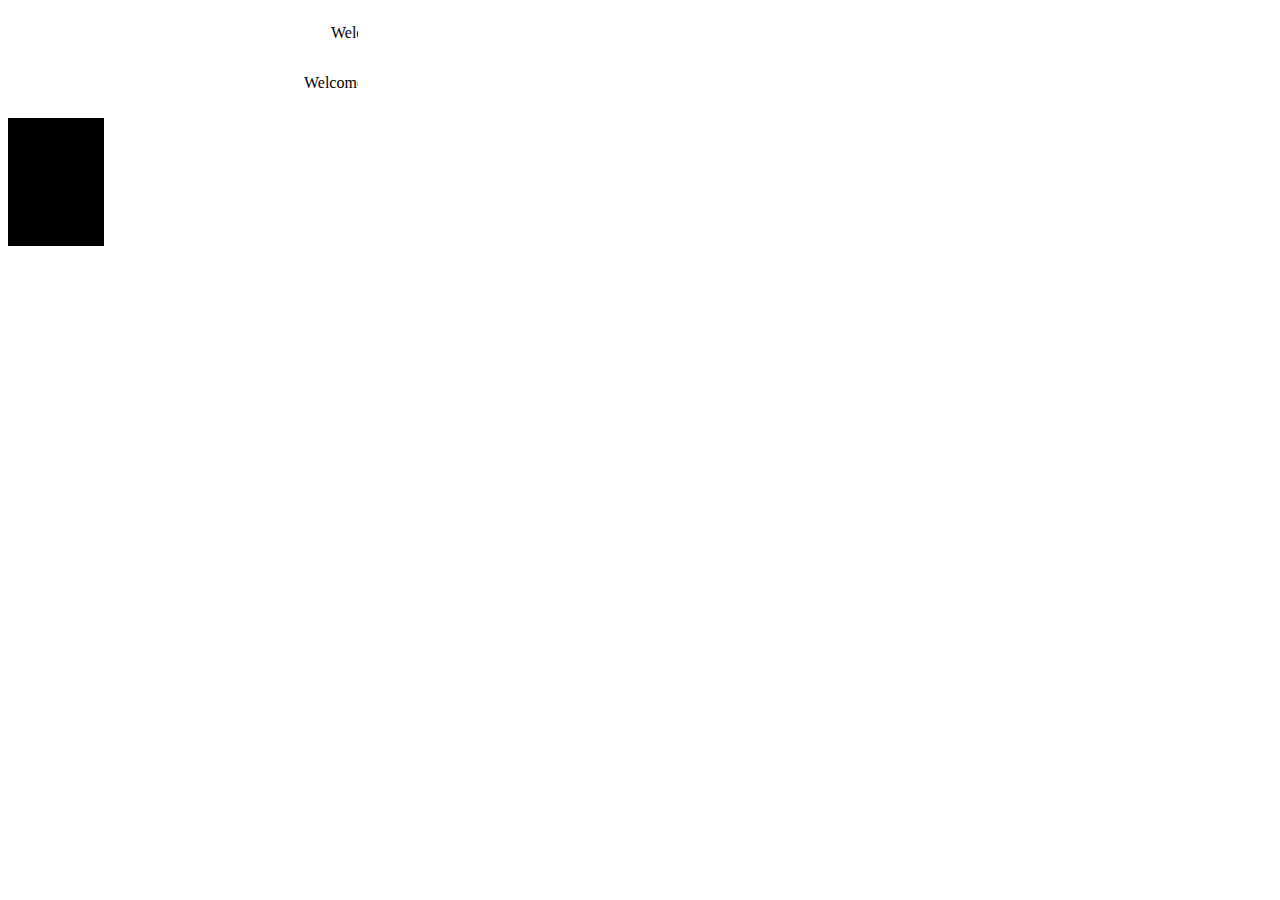
==== DisplayControlPage/index.html @ 0e6410e5 "LED Display Controller initial commit" ====
<!DOCTYPE html>
<html>
<head>
<meta http-equiv="Content-Type" content="text/html; charset=utf-8" />
<meta name="viewport" content="width=device-width, initial-scale=1.0, maximum-scale=1.0, user-scalable=0" />
<script src="js/jquery-1.7.2.min.js" type="text/javascript"></script>
<script src="js/marquee.js" type="text/javascript"></script>
<title>Smithsonian LED Control</title>

<script type="text/javascript">
    <!--
    $(function () {
		$('div.ticker marquee').marquee();
	});
</script>
<style>
.video {
	margin-top:10px;
}
</style>
</head>

<body>
<div class="ticker">
	<marquee behavior="scroll" direction="left" scrollamount="1" width="350"><p>Welcome to the College of Design Smithsonian Demo!</p></marquee>
	<marquee behavior="scroll" direction="left" scrollamount="2" width="350"><p>Welcome to the College of Design Smithsonian Demo!</p></marquee>
</div>
<div id="video" class="video">
	<video id="vidcontent" width="96" height="128">
	  <source src="assets/whoosh1sec.mov" type="video/mp4" />
	</video>
</div>
<script type="text/javascript">
a=document.getElementById("vidcontent");
function playVideo()
{ 
	a.controls=false;
	a.autoplay=true;
	a.load();
}
playVideo();

//add ajax timer script to check if there's a new message, get it and pull it down.
</script>
</body>
</html>
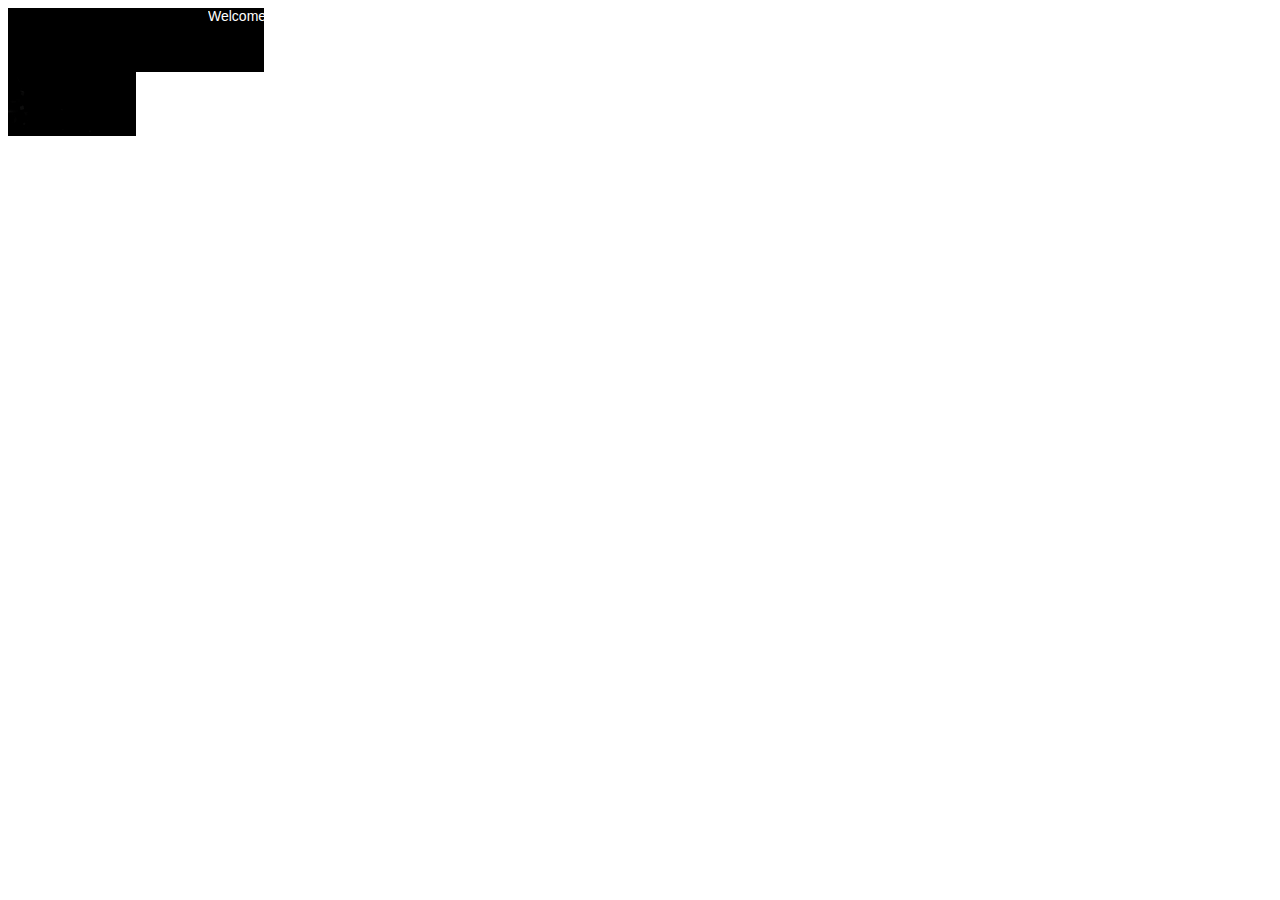
==== commit a2864886: "latest and greatest" ====
--- a/DisplayControlPage/index.html
+++ b/DisplayControlPage/index.html
@@ -1,46 +1,84 @@
-<!DOCTYPE html>
-<html>
-<head>
-<meta http-equiv="Content-Type" content="text/html; charset=utf-8" />
-<meta name="viewport" content="width=device-width, initial-scale=1.0, maximum-scale=1.0, user-scalable=0" />
-<script src="js/jquery-1.7.2.min.js" type="text/javascript"></script>
-<script src="js/marquee.js" type="text/javascript"></script>
-<title>Smithsonian LED Control</title>
-
-<script type="text/javascript">
-    <!--
-    $(function () {
-		$('div.ticker marquee').marquee();
-	});
-</script>
-<style>
-.video {
-	margin-top:10px;
-}
-</style>
-</head>
-
-<body>
-<div class="ticker">
-	<marquee behavior="scroll" direction="left" scrollamount="1" width="350"><p>Welcome to the College of Design Smithsonian Demo!</p></marquee>
-	<marquee behavior="scroll" direction="left" scrollamount="2" width="350"><p>Welcome to the College of Design Smithsonian Demo!</p></marquee>
-</div>
-<div id="video" class="video">
-	<video id="vidcontent" width="96" height="128">
-	  <source src="assets/whoosh1sec.mov" type="video/mp4" />
-	</video>
-</div>
-<script type="text/javascript">
-a=document.getElementById("vidcontent");
-function playVideo()
-{ 
-	a.controls=false;
-	a.autoplay=true;
-	a.load();
-}
-playVideo();
-
-//add ajax timer script to check if there's a new message, get it and pull it down.
-</script>
-</body>
+<!DOCTYPE html>
+<html>
+<head>
+<meta http-equiv="Content-Type" content="text/html; charset=utf-8" />
+<meta name="viewport" content="width=device-width, initial-scale=1.0, maximum-scale=1.0, user-scalable=0" />
+<script src="js/jquery-1.7.2.min.js" type="text/javascript"></script>
+<script src="js/marquee.js" type="text/javascript"></script>
+<title>Smithsonian LED Control</title>
+<style>
+.video {
+	margin-top:10px;
+}
+p {
+	padding: 0px;
+	margin-left:0px;
+	margin-right:0px;
+	margin-top:0px;
+	padding-bottom:2px;
+	height: 14px;
+	font-size:14px;
+	font-family:Arial,Helvetica,sans-serif;
+}
+marquee {
+	padding: 0px;
+	margin: 0px;
+}
+.ticker {
+	height:16px;
+	width:256px;
+	background-color:#000000;
+	color:#FFFFFF;
+	display:block;
+	overflow:hidden;
+	margin:0px;
+	padding:0px;
+}
+</style>
+</head>
+
+<body>
+<div class="ticker">
+<marquee id="s1" behavior="scroll" scrollamount="2" direction="left"><p id="t1">Welcome to the College of Design Smithsonian Demo!&nbsp;&nbsp;&nbsp;&nbsp;&nbsp;&nbsp;&nbsp;&nbsp;&nbsp;&nbsp;&nbsp;&nbsp;&nbsp;&nbsp;&nbsp;&nbsp;&nbsp;&nbsp;&nbsp;&nbsp;&nbsp;&nbsp;&nbsp;&nbsp;&nbsp;&nbsp;&nbsp;&nbsp;&nbsp;&nbsp;</p></marquee>
+</div>
+<div class="ticker">
+<marquee id="s2" behavior="scroll" scrollamount="2" direction="left"><p id="t2">Welcome to the College of Design Smithsonian Demo!</p></marquee>
+</div>
+<div class="ticker">
+<marquee id="s3" behavior="scroll" scrollamount="2" direction="left"><p id="t3">Welcome to the College of Design Smithsonian Demo!</p></marquee>
+</div>
+<div class="ticker">
+<marquee id="s4" behavior="scroll" scrollamount="2" direction="left"><p id="t4">Welcome to the College of Design Smithsonian Demo!</p></marquee>
+</div>
+<div id="video" class="video" style="margin-top:0px">
+	<video id="vidcontent"><!--width="96" height="128">-->
+	  <source src="assets/beammeupwhoosh_h264mp4.mp4" type="video/mp4" />
+	</video>
+	<!--<video id="vidcontent2" width="128" height="64">
+	  <source src="assets/beammeupwhoosh.mp4" type="video/mp4" />
+	  Unsupported for some reason
+	</video>-->
+</div>
+<script type="text/javascript">
+$('#s1').hide();
+$('#s2').hide();
+$('#s3').hide();
+$('#s4').hide();
+a=document.getElementById("vidcontent");
+function playVideo()
+{ 
+	a.controls=false;
+	a.autoplay=true;
+	a.load();
+}
+playVideo();
+
+$('#s1').show().marquee();
+setTimeout("$('#s2').show().marquee()",5000);
+setTimeout("$('#s3').show().marquee()",10000);
+setTimeout("$('#s4').show().marquee()",15000);
+
+//add ajax timer script to check if there's a new message, get it and pull it down.
+</script>
+</body>
 </html>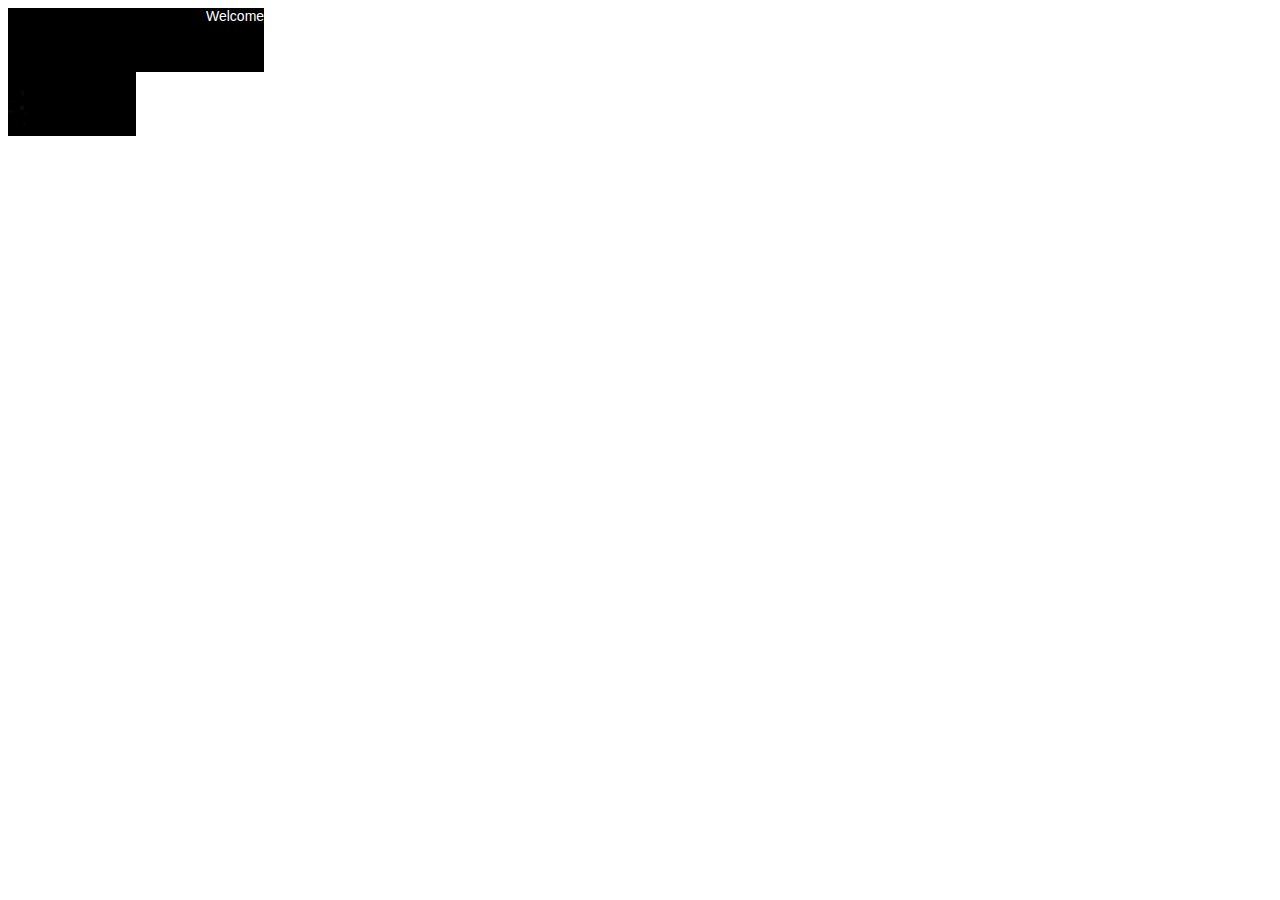
==== commit 711b7a9c: "all" ====
--- a/DisplayControlPage/index.html
+++ b/DisplayControlPage/index.html
@@ -1,84 +1,84 @@
-<!DOCTYPE html>
-<html>
-<head>
-<meta http-equiv="Content-Type" content="text/html; charset=utf-8" />
-<meta name="viewport" content="width=device-width, initial-scale=1.0, maximum-scale=1.0, user-scalable=0" />
-<script src="js/jquery-1.7.2.min.js" type="text/javascript"></script>
-<script src="js/marquee.js" type="text/javascript"></script>
-<title>Smithsonian LED Control</title>
-<style>
-.video {
-	margin-top:10px;
-}
-p {
-	padding: 0px;
-	margin-left:0px;
-	margin-right:0px;
-	margin-top:0px;
-	padding-bottom:2px;
-	height: 14px;
-	font-size:14px;
-	font-family:Arial,Helvetica,sans-serif;
-}
-marquee {
-	padding: 0px;
-	margin: 0px;
-}
-.ticker {
-	height:16px;
-	width:256px;
-	background-color:#000000;
-	color:#FFFFFF;
-	display:block;
-	overflow:hidden;
-	margin:0px;
-	padding:0px;
-}
-</style>
-</head>
-
-<body>
-<div class="ticker">
-<marquee id="s1" behavior="scroll" scrollamount="2" direction="left"><p id="t1">Welcome to the College of Design Smithsonian Demo!&nbsp;&nbsp;&nbsp;&nbsp;&nbsp;&nbsp;&nbsp;&nbsp;&nbsp;&nbsp;&nbsp;&nbsp;&nbsp;&nbsp;&nbsp;&nbsp;&nbsp;&nbsp;&nbsp;&nbsp;&nbsp;&nbsp;&nbsp;&nbsp;&nbsp;&nbsp;&nbsp;&nbsp;&nbsp;&nbsp;</p></marquee>
-</div>
-<div class="ticker">
-<marquee id="s2" behavior="scroll" scrollamount="2" direction="left"><p id="t2">Welcome to the College of Design Smithsonian Demo!</p></marquee>
-</div>
-<div class="ticker">
-<marquee id="s3" behavior="scroll" scrollamount="2" direction="left"><p id="t3">Welcome to the College of Design Smithsonian Demo!</p></marquee>
-</div>
-<div class="ticker">
-<marquee id="s4" behavior="scroll" scrollamount="2" direction="left"><p id="t4">Welcome to the College of Design Smithsonian Demo!</p></marquee>
-</div>
-<div id="video" class="video" style="margin-top:0px">
-	<video id="vidcontent"><!--width="96" height="128">-->
-	  <source src="assets/beammeupwhoosh_h264mp4.mp4" type="video/mp4" />
-	</video>
-	<!--<video id="vidcontent2" width="128" height="64">
-	  <source src="assets/beammeupwhoosh.mp4" type="video/mp4" />
-	  Unsupported for some reason
-	</video>-->
-</div>
-<script type="text/javascript">
-$('#s1').hide();
-$('#s2').hide();
-$('#s3').hide();
-$('#s4').hide();
-a=document.getElementById("vidcontent");
-function playVideo()
-{ 
-	a.controls=false;
-	a.autoplay=true;
-	a.load();
-}
-playVideo();
-
-$('#s1').show().marquee();
-setTimeout("$('#s2').show().marquee()",5000);
-setTimeout("$('#s3').show().marquee()",10000);
-setTimeout("$('#s4').show().marquee()",15000);
-
-//add ajax timer script to check if there's a new message, get it and pull it down.
-</script>
-</body>
+<!DOCTYPE html>
+<html>
+<head>
+<meta http-equiv="Content-Type" content="text/html; charset=utf-8" />
+<meta name="viewport" content="width=device-width, initial-scale=1.0, maximum-scale=1.0, user-scalable=0" />
+<script src="js/jquery-1.7.2.min.js" type="text/javascript"></script>
+<script src="js/marquee.js" type="text/javascript"></script>
+<title>Smithsonian LED Control</title>
+<style>
+.video {
+	margin-top:10px;
+}
+p {
+	padding: 0px;
+	margin-left:0px;
+	margin-right:0px;
+	margin-top:0px;
+	padding-bottom:2px;
+	height: 14px;
+	font-size:14px;
+	font-family:Arial,Helvetica,sans-serif;
+}
+marquee {
+	padding: 0px;
+	margin: 0px;
+}
+.ticker {
+	height:16px;
+	width:256px;
+	background-color:#000000;
+	color:#FFFFFF;
+	display:block;
+	overflow:hidden;
+	margin:0px;
+	padding:0px;
+}
+</style>
+</head>
+
+<body>
+<div class="ticker">
+<marquee id="s1" behavior="scroll" scrollamount="2" direction="left"><p id="t1">Welcome to the College of Design Smithsonian Demo!&nbsp;&nbsp;&nbsp;&nbsp;&nbsp;&nbsp;&nbsp;&nbsp;&nbsp;&nbsp;&nbsp;&nbsp;&nbsp;&nbsp;&nbsp;&nbsp;&nbsp;&nbsp;&nbsp;&nbsp;&nbsp;&nbsp;&nbsp;&nbsp;&nbsp;&nbsp;&nbsp;&nbsp;&nbsp;&nbsp;</p></marquee>
+</div>
+<div class="ticker">
+<marquee id="s2" behavior="scroll" scrollamount="2" direction="left"><p id="t2">Welcome to the College of Design Smithsonian Demo!</p></marquee>
+</div>
+<div class="ticker">
+<marquee id="s3" behavior="scroll" scrollamount="2" direction="left"><p id="t3">Welcome to the College of Design Smithsonian Demo!</p></marquee>
+</div>
+<div class="ticker">
+<marquee id="s4" behavior="scroll" scrollamount="2" direction="left"><p id="t4">Welcome to the College of Design Smithsonian Demo!</p></marquee>
+</div>
+<div id="video" class="video" style="margin-top:0px">
+	<video id="vidcontent"><!--width="96" height="128">-->
+	  <source src="assets/beammeupwhoosh_h264mp4.mp4" type="video/mp4" />
+	</video>
+	<!--<video id="vidcontent2" width="128" height="64">
+	  <source src="assets/beammeupwhoosh.mp4" type="video/mp4" />
+	  Unsupported for some reason
+	</video>-->
+</div>
+<script type="text/javascript">
+$('#s1').hide();
+$('#s2').hide();
+$('#s3').hide();
+$('#s4').hide();
+a=document.getElementById("vidcontent");
+function playVideo()
+{ 
+	a.controls=false;
+	a.autoplay=true;
+	a.load();
+}
+playVideo();
+
+$('#s1').show().marquee();
+setTimeout("$('#s2').show().marquee()",5000);
+setTimeout("$('#s3').show().marquee()",10000);
+setTimeout("$('#s4').show().marquee()",15000);
+
+//add ajax timer script to check if there's a new message, get it and pull it down.
+</script>
+</body>
 </html>